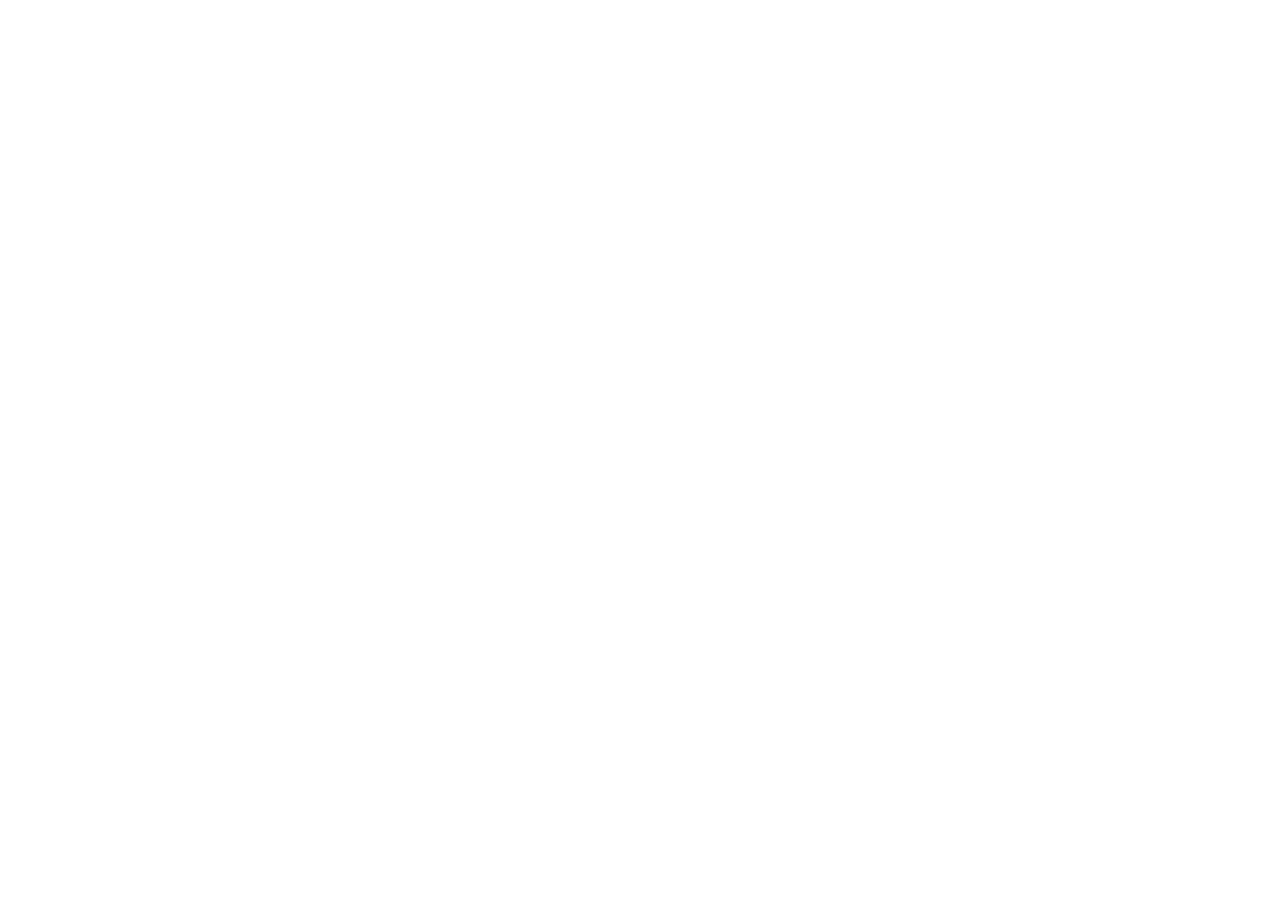
==== mail/index.html @ 7ca003dd "mail da finire" ====
<!DOCTYPE html>
<html lang="en" dir="ltr">
    <head>
        <meta charset="utf-8">
        <title></title>
    </head>
    <body>
        <script src="sheet.js" charset="utf-8"></script>
    </body>
</html>
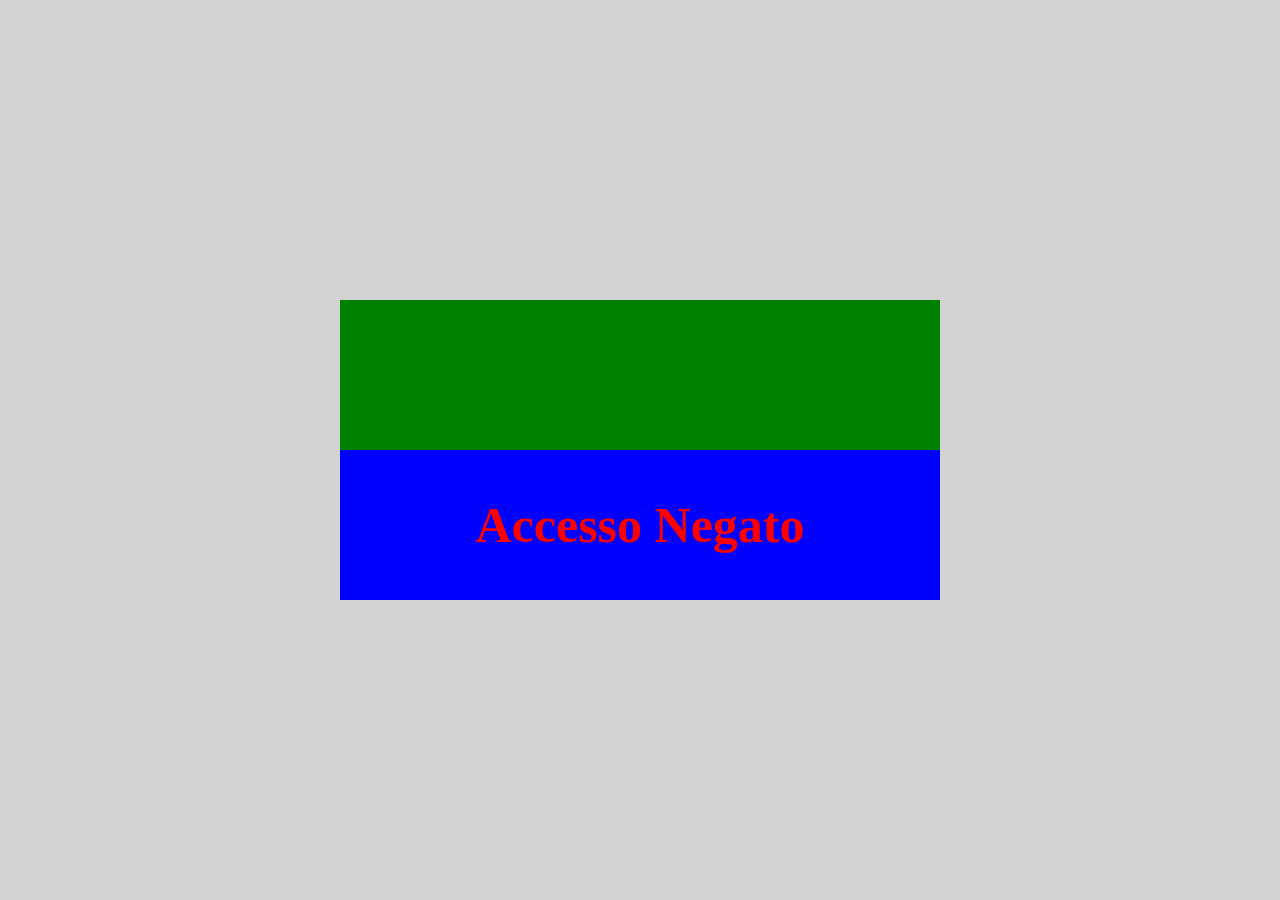
==== commit 5bf90678: "Mail - Dadi" ====
--- a/mail/index.html
+++ b/mail/index.html
@@ -2,9 +2,18 @@
 <html lang="en" dir="ltr">
     <head>
         <meta charset="utf-8">
-        <title></title>
+        <title>Mail</title>
+        <link rel="stylesheet" href="style.css">
     </head>
     <body>
+        <div id="box">
+            <div id="email">
+
+            </div>
+            <div id="access">
+
+            </div>
+        </div>
         <script src="sheet.js" charset="utf-8"></script>
     </body>
 </html>
--- a/mail/style.css
+++ b/mail/style.css
@@ -0,0 +1,41 @@
+* {
+    border: 0;
+    padding: 0;
+    box-sizing: border-box;
+}
+
+body {
+    background-color: lightgrey;
+}
+
+#box {
+    width: 600px;
+    height: 300px;
+    position: absolute;
+    top: 50%;
+    left: 50%;
+    transform: translate(-50%, -50%);
+}
+
+#email, #access{
+    height: 50%;
+    display: flex;
+    justify-content: center;
+    flex-direction: column;
+    text-align: center;
+    }
+
+#email {
+    font-size: 50px;
+    font-weight: bold;
+    background-color: green;
+    color: white;
+
+}
+
+#access {
+    font-size: 50px;
+    font-weight: bold;
+    background-color: blue;
+    color: red;
+}
